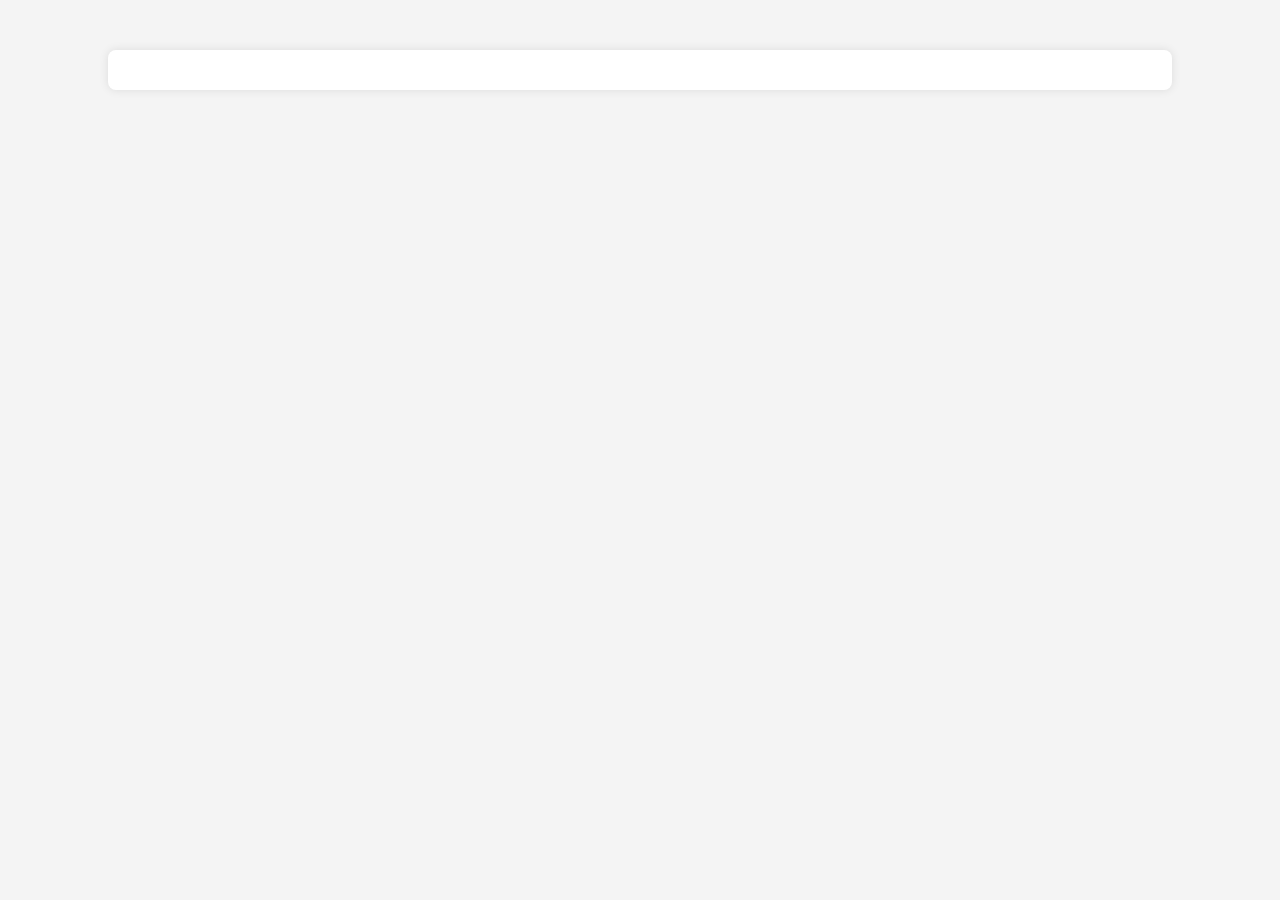
==== pagination/index.html @ b4aeabd4 "pagination" ====
<!DOCTYPE html>
<html lang="en">
<head>
    <meta charset="UTF-8">
    <meta name="viewport" content="width=device-width, initial-scale=1.0">
    <title>Categories with Pagination</title>
    <link rel="stylesheet" href="css/styles.css">
</head>
<body>
    <div id="categories" class="category-container"></div>
    <div id="pagination" class="pagination-container"></div>

    <script type="module" src="js/main.js"></script>
</body>
</html>
---- pagination/css/styles.css ----
body {
    font-family: Arial, sans-serif;
    background-color: #f4f4f4;
    margin: 0;
    padding: 0;
}

.category-container {
    width: 80%;
    margin: 50px auto;
    background-color: #fff;
    padding: 20px;
    border-radius: 8px;
    box-shadow: 0 0 10px rgba(0, 0, 0, 0.1);
}

h1 {
    text-align: center;
    color: #333;
}

.category-container div {
    padding: 10px;
    margin: 5px 0;
    background-color: #f9f9f9;
    border: 1px solid #ddd;
    border-radius: 4px;
}

.category-container div:hover {
    background-color: #f1f1f1;
}

.pagination-container {
    text-align: center;
    margin-top: 20px;
}

.pagination-container button {
    display: inline-block;
    padding: 8px 16px;
    margin: 0 4px;
    background-color: #007bff;
    color: #fff;
    border: none;
    border-radius: 4px;
    cursor: pointer;
}

.pagination-container button:hover {
    background-color: #0056b3;
}

.pagination-container button:disabled {
    background-color: #0056b3;
    cursor: not-allowed;
}
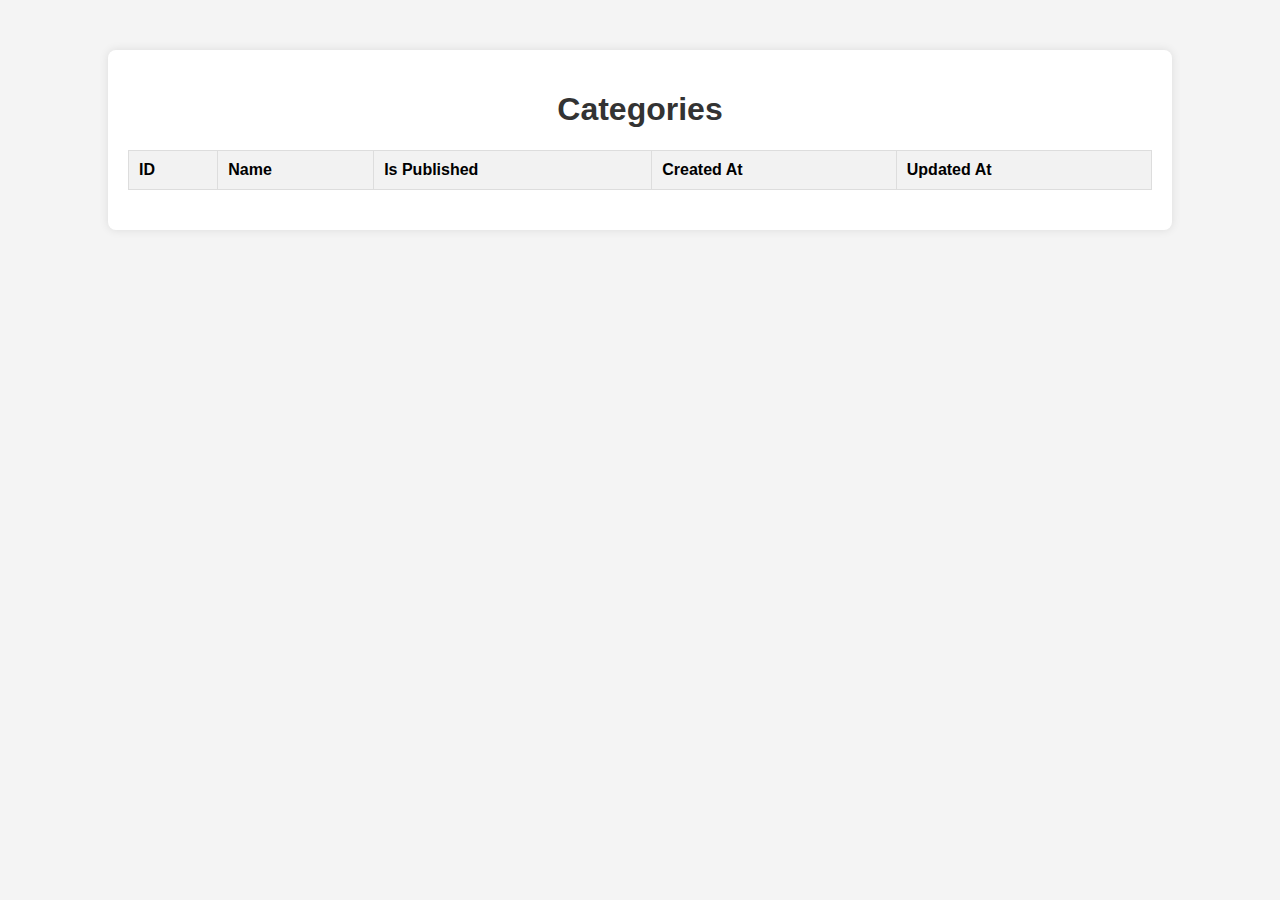
==== commit 6b34bc2a: "tabel" ====
--- a/pagination/index.html
+++ b/pagination/index.html
@@ -7,8 +7,24 @@
     <link rel="stylesheet" href="css/styles.css">
 </head>
 <body>
-    <div id="categories" class="category-container"></div>
-    <div id="pagination" class="pagination-container"></div>
+    <div class="container">
+        <h1>Categories</h1>
+        <table id="categories-table">
+            <thead>
+                <tr>
+                    <th>ID</th>
+                    <th>Name</th>
+                    <th>Is Published</th>
+                    <th>Created At</th>
+                    <th>Updated At</th>
+                </tr>
+            </thead>
+            <tbody>
+                <!-- Data kategori akan dimasukkan di sini oleh JavaScript -->
+            </tbody>
+        </table>
+        <div id="pagination" class="pagination-container"></div>
+    </div>
 
     <script type="module" src="js/main.js"></script>
 </body>
--- a/pagination/css/styles.css
+++ b/pagination/css/styles.css
@@ -5,7 +5,7 @@
     padding: 0;
 }
 
-.category-container {
+.container {
     width: 80%;
     margin: 50px auto;
     background-color: #fff;
@@ -19,21 +19,24 @@
     color: #333;
 }
 
-.category-container div {
-    padding: 10px;
-    margin: 5px 0;
-    background-color: #f9f9f9;
-    border: 1px solid #ddd;
-    border-radius: 4px;
+table {
+    width: 100%;
+    border-collapse: collapse;
+    margin-bottom: 20px;
 }
 
-.category-container div:hover {
-    background-color: #f1f1f1;
+th, td {
+    padding: 10px;
+    border: 1px solid #ddd;
+    text-align: left;
+}
+
+th {
+    background-color: #f2f2f2;
 }
 
 .pagination-container {
     text-align: center;
-    margin-top: 20px;
 }
 
 .pagination-container button {
